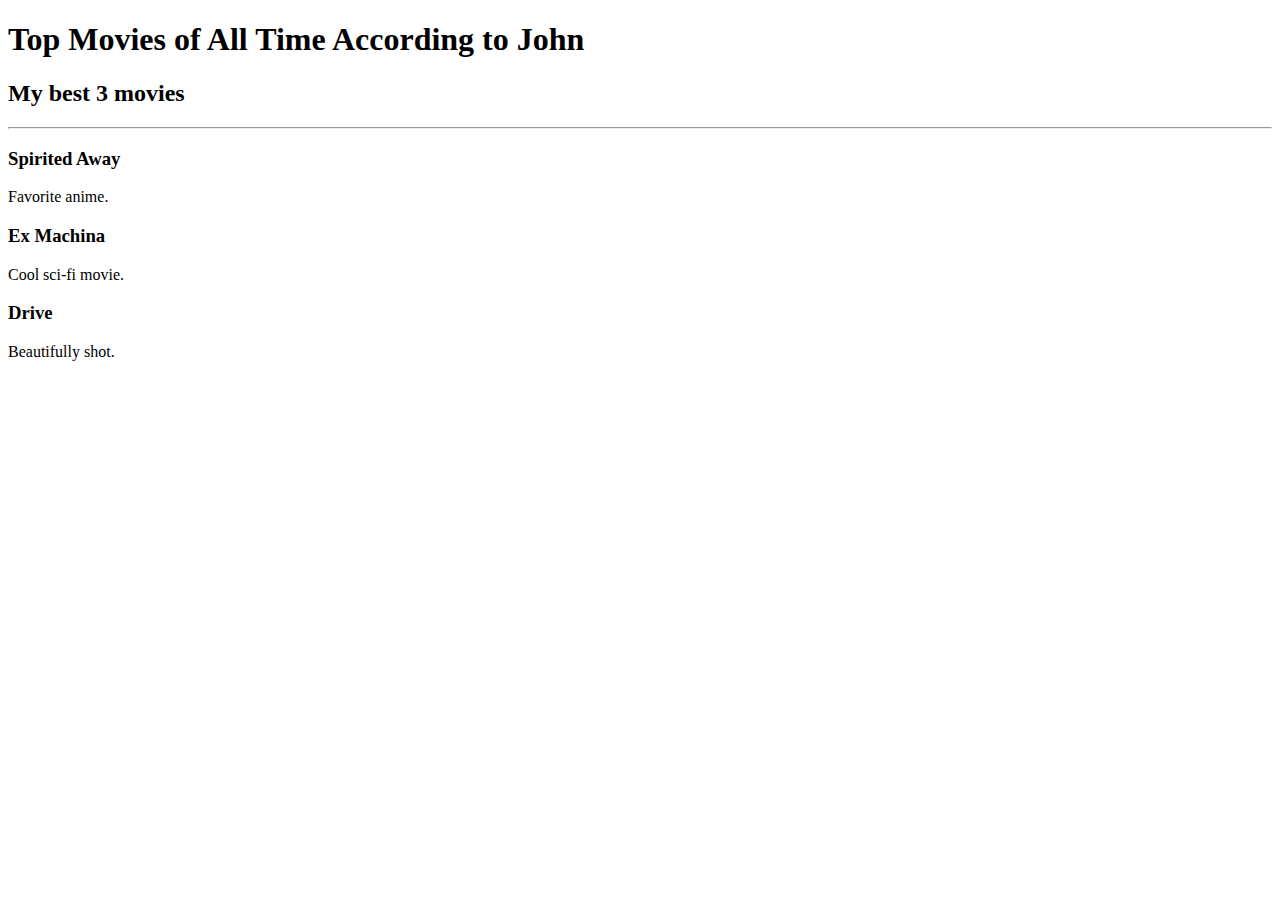
==== MovieRanking/index.html @ 08fc94f2 "A small html for class" ====
<!DOCTYPE html>
<html lang="en">
    <head>
        <meta charset="utf-8">
        <meta name="viewport" content="width=device-width, initial-scale=1.0">
        <title>Movie Ranking</title>
    </head>
    <body>
        <h1>Top Movies of All Time According to John</h1>
        <h2>My best 3 movies</h2>
        <hr>
        <h3>Spirited Away</h3>
        <p>Favorite anime.</p>

        <h3>Ex Machina</h3>
        <p>Cool sci-fi movie.</p>

        <h3>Drive</h3>
        <p>Beautifully shot.</p>


    </body>
</html>
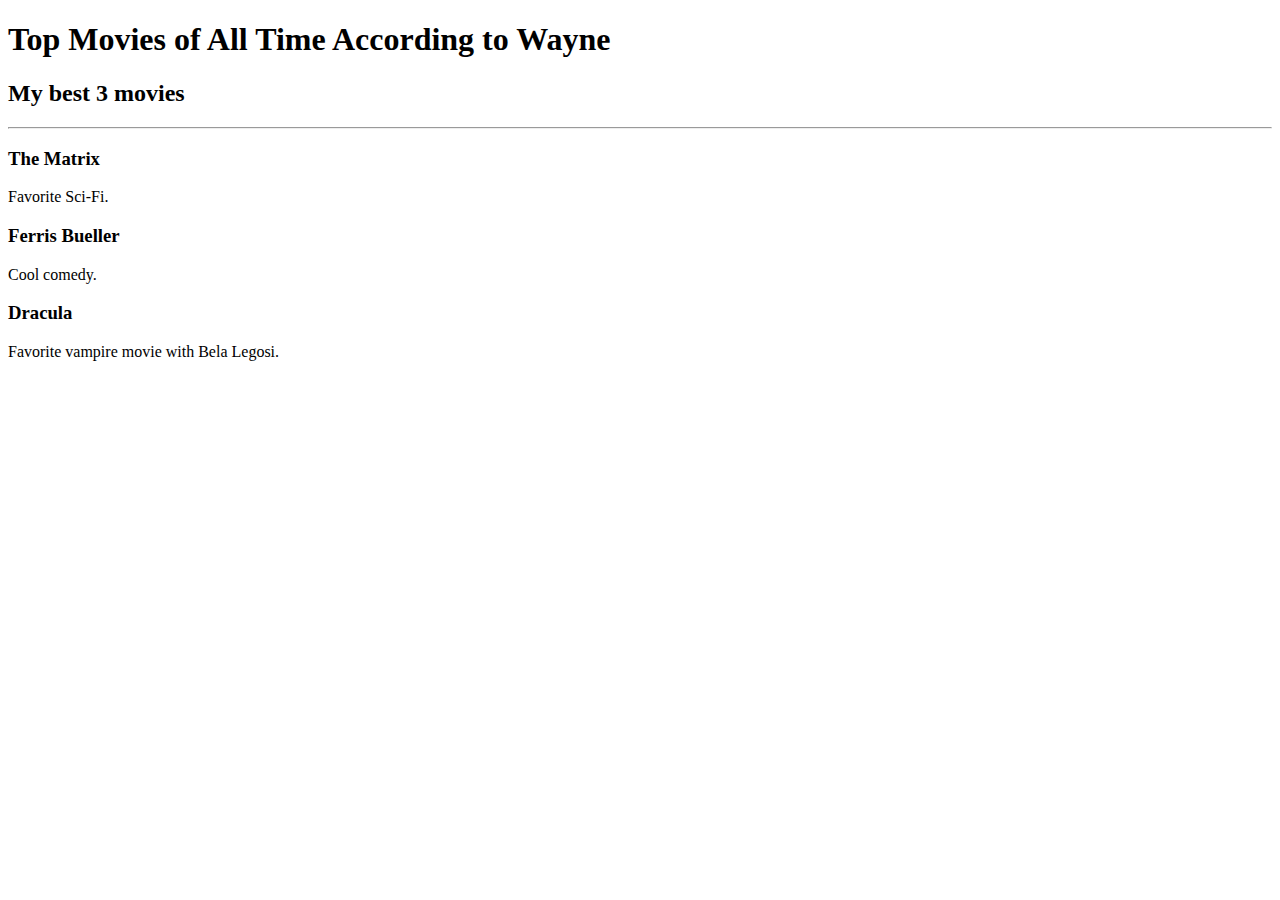
==== commit a983ba6e: "Minor modifications" ====
--- a/MovieRanking/index.html
+++ b/MovieRanking/index.html
@@ -6,17 +6,17 @@
         <title>Movie Ranking</title>
     </head>
     <body>
-        <h1>Top Movies of All Time According to John</h1>
+        <h1>Top Movies of All Time According to Wayne</h1>
         <h2>My best 3 movies</h2>
         <hr>
-        <h3>Spirited Away</h3>
-        <p>Favorite anime.</p>
+        <h3>The Matrix</h3>
+        <p>Favorite Sci-Fi.</p>
 
-        <h3>Ex Machina</h3>
-        <p>Cool sci-fi movie.</p>
+        <h3>Ferris Bueller</h3>
+        <p>Cool comedy.</p>
 
-        <h3>Drive</h3>
-        <p>Beautifully shot.</p>
+        <h3>Dracula</h3>
+        <p>Favorite vampire movie with Bela Legosi.</p>
 
 
     </body>
